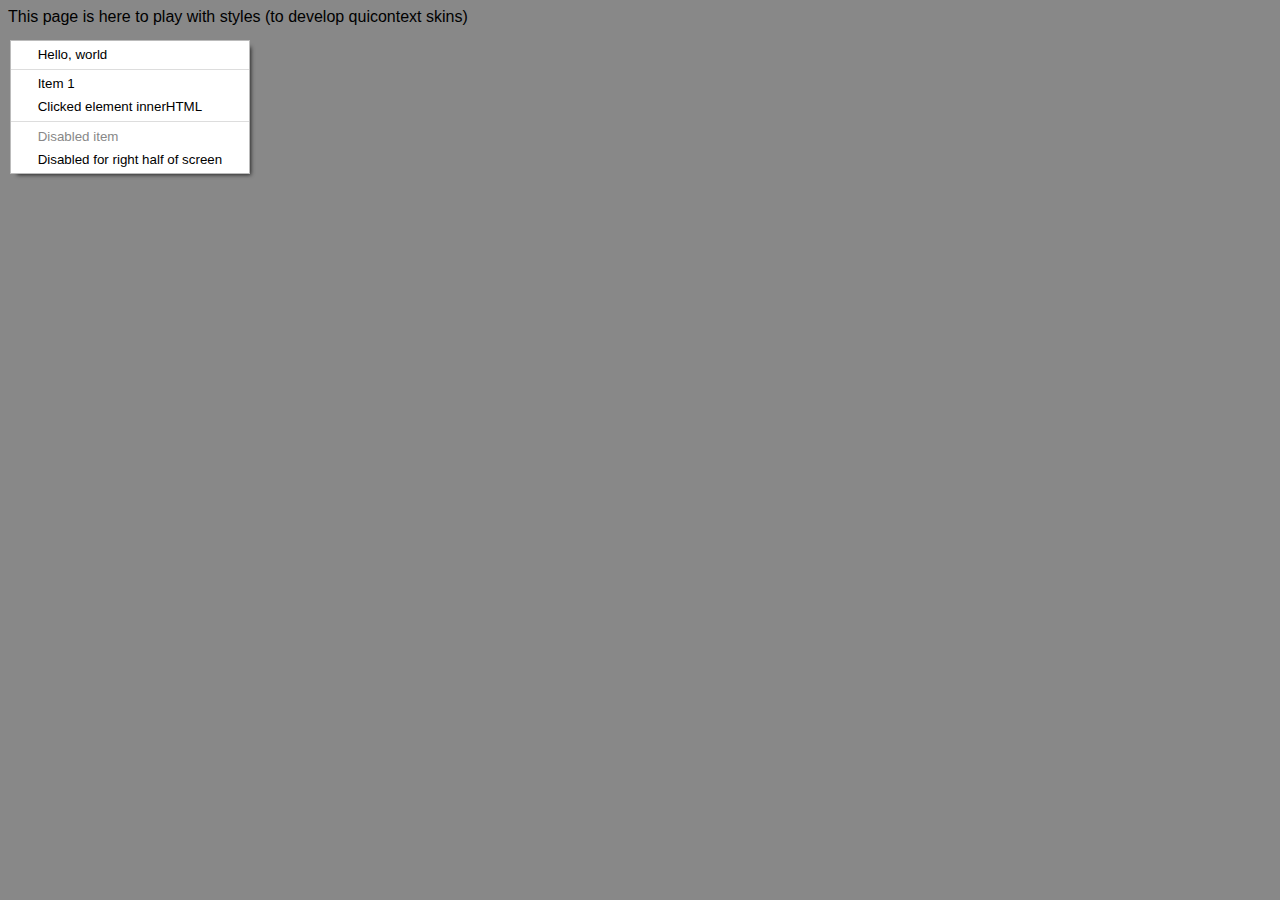
==== less/index.html @ 34cfa793 "Sources moved into to separate folder" ====
<html lang="en">
<head>
    <meta charset="UTF-8">
    <title>Speed Dial</title>
    <link rel="stylesheet" type="text/css" href="../quicontext.css">

    <style type="text/css">
        body {
            background: #888;
            font: medium sans-serif;
        }
    </style>

</head>
<body cz-shortcut-listen="true">

This page is here to play with styles (to develop quicontext skins)

<div id="quicontext" style="display: block; left: 10px; top: 3em;">
    <ul>
        <li menu-item="0" class="clickable">Hello, world</li>
        <li menu-item="1" class="sep"></li>
        <li menu-item="2" class="clickable">Item 1</li>
        <li menu-item="3" class="clickable">Clicked element innerHTML</li>
        <li menu-item="4" class="sep"></li>
        <li menu-item="5" class="disabled">Disabled item</li>
        <li menu-item="6" class="clickable">Disabled for right half of screen</li>
    </ul>
</div>
</body>
</html>
---- quicontext.css ----
#quicontext,
.quicontext {
  position: absolute;
}
#quicontext,
.quicontext,
#quicontext *,
.quicontext * {
  cursor: default;
  -webkit-touch-callout: none;
  -webkit-user-select: none;
  -khtml-user-select: none;
  -moz-user-select: none;
  -ms-user-select: none;
  user-select: none;
}
#quicontext,
.quicontext {
  text-align: left;
  color: #000;
  font: normal 10pt 'Segoe UI', Tahoma, sans-serif;
  background: #fff;
  box-shadow: 0.3em 0.3em 0.3em -0.2em rgba(0, 0, 0, 0.7);
}
#quicontext:before,
.quicontext:before,
#quicontext:after,
.quicontext:after {
  display: block;
  content: '';
  height: 2px;
  border: 1px solid #BBB;
}
#quicontext:before,
.quicontext:before {
  border-bottom: 0;
}
#quicontext:after,
.quicontext:after {
  border-top: 0;
}
#quicontext *,
.quicontext * {
  margin: 0;
  padding: 0;
}
#quicontext ul li.sep,
.quicontext ul li.sep {
  padding: 0.2em 0;
}
#quicontext ul li.sep:after,
.quicontext ul li.sep:after {
  width: 100%;
  height: 1px;
  background: #DDD;
  content: '';
  display: block;
}
#quicontext ul li.disabled,
.quicontext ul li.disabled {
  color: #888;
}
#quicontext ul li,
.quicontext ul li {
  border: 1px solid #BBB;
  border-width: 0 1px;
  cursor: default;
  list-style-type: none;
  padding: 0.3em 2em;
}
#quicontext ul li:hover.clickable,
.quicontext ul li:hover.clickable {
  color: #fff;
  border-color: #4281f4;
  background: #4281f4;
}
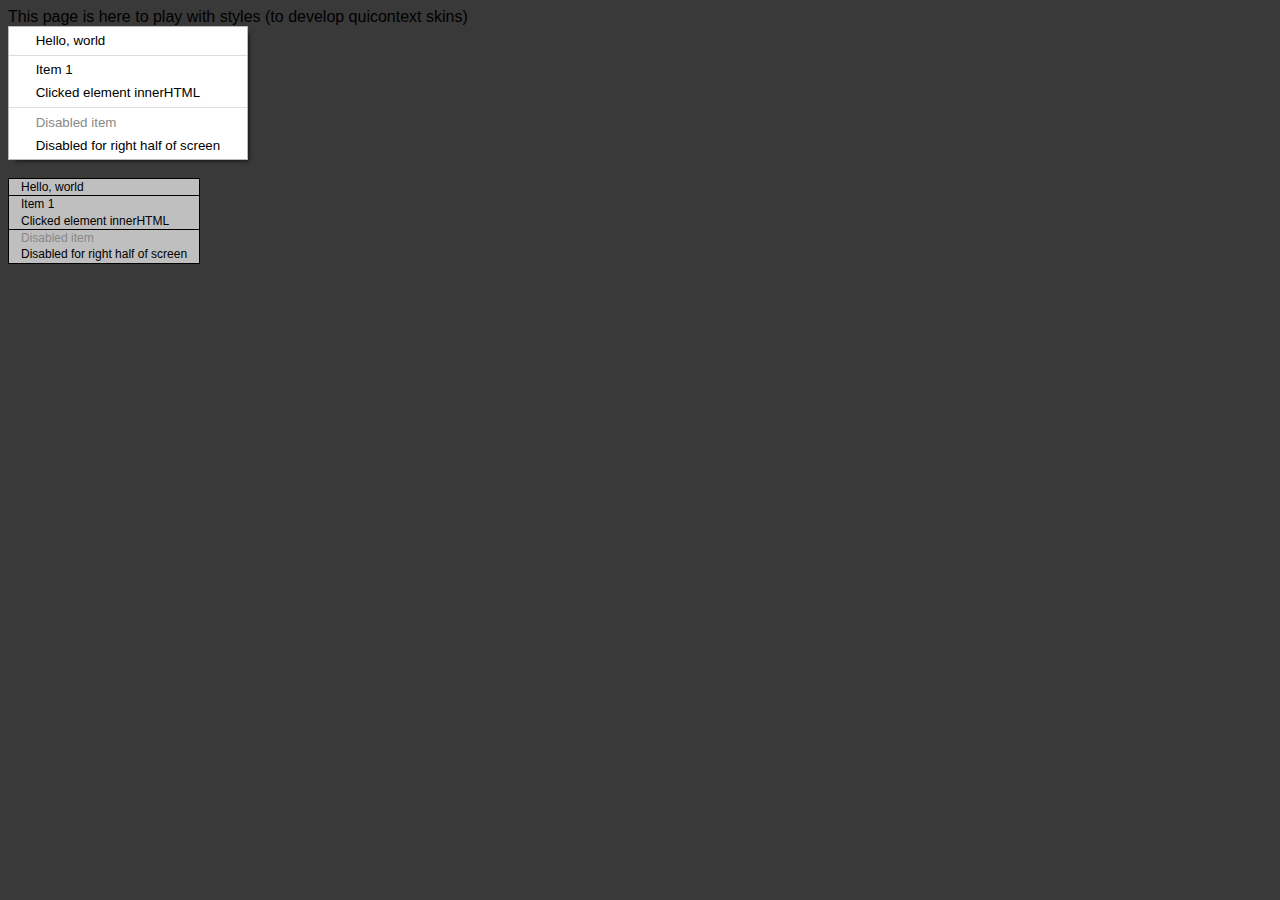
==== commit 3122a4df: "Variables for element class, element id and skin preffix" ====
--- a/less/index.html
+++ b/less/index.html
@@ -6,7 +6,7 @@
 
     <style type="text/css">
         body {
-            background: #888;
+            background: #393939;
             font: medium sans-serif;
         }
     </style>
@@ -14,9 +14,21 @@
 </head>
 <body cz-shortcut-listen="true">
 
-This page is here to play with styles (to develop quicontext skins)
+This page is here to play with styles (to develop quicontext skins)<br/>
 
-<div id="quicontext" style="display: block; left: 10px; top: 3em;">
+<div class="quicontext quicontext_skin_chrome" style="position: static; display: inline-block;">
+    <ul>
+        <li menu-item="0" class="clickable">Hello, world</li>
+        <li menu-item="1" class="sep"></li>
+        <li menu-item="2" class="clickable">Item 1</li>
+        <li menu-item="3" class="clickable">Clicked element innerHTML</li>
+        <li menu-item="4" class="sep"></li>
+        <li menu-item="5" class="disabled">Disabled item</li>
+        <li menu-item="6" class="clickable">Disabled for right half of screen</li>
+    </ul>
+</div>
+<br/><br/>
+<div class="quicontext quicontext_skin_3ds" style="position: static; display: inline-block;">
     <ul>
         <li menu-item="0" class="clickable">Hello, world</li>
         <li menu-item="1" class="sep"></li>
--- a/quicontext.css
+++ b/quicontext.css
@@ -14,63 +14,100 @@
   -ms-user-select: none;
   user-select: none;
 }
-#quicontext,
-.quicontext {
+/* Chrome Style */
+#quicontext.quicontext_skin_chrome,
+.quicontext.quicontext_skin_chrome {
   text-align: left;
   color: #000;
   font: normal 10pt 'Segoe UI', Tahoma, sans-serif;
   background: #fff;
   box-shadow: 0.3em 0.3em 0.3em -0.2em rgba(0, 0, 0, 0.7);
 }
-#quicontext:before,
-.quicontext:before,
-#quicontext:after,
-.quicontext:after {
+#quicontext.quicontext_skin_chrome:before,
+.quicontext.quicontext_skin_chrome:before,
+#quicontext.quicontext_skin_chrome:after,
+.quicontext.quicontext_skin_chrome:after {
   display: block;
   content: '';
   height: 2px;
   border: 1px solid #BBB;
 }
-#quicontext:before,
-.quicontext:before {
+#quicontext.quicontext_skin_chrome:before,
+.quicontext.quicontext_skin_chrome:before {
   border-bottom: 0;
 }
-#quicontext:after,
-.quicontext:after {
+#quicontext.quicontext_skin_chrome:after,
+.quicontext.quicontext_skin_chrome:after {
   border-top: 0;
 }
-#quicontext *,
-.quicontext * {
+#quicontext.quicontext_skin_chrome *,
+.quicontext.quicontext_skin_chrome * {
   margin: 0;
   padding: 0;
 }
-#quicontext ul li.sep,
-.quicontext ul li.sep {
+#quicontext.quicontext_skin_chrome ul li.sep,
+.quicontext.quicontext_skin_chrome ul li.sep {
   padding: 0.2em 0;
 }
-#quicontext ul li.sep:after,
-.quicontext ul li.sep:after {
+#quicontext.quicontext_skin_chrome ul li.sep:after,
+.quicontext.quicontext_skin_chrome ul li.sep:after {
   width: 100%;
   height: 1px;
   background: #DDD;
   content: '';
   display: block;
 }
-#quicontext ul li.disabled,
-.quicontext ul li.disabled {
+#quicontext.quicontext_skin_chrome ul li.disabled,
+.quicontext.quicontext_skin_chrome ul li.disabled {
   color: #888;
 }
-#quicontext ul li,
-.quicontext ul li {
+#quicontext.quicontext_skin_chrome ul li,
+.quicontext.quicontext_skin_chrome ul li {
   border: 1px solid #BBB;
   border-width: 0 1px;
   cursor: default;
   list-style-type: none;
   padding: 0.3em 2em;
 }
-#quicontext ul li:hover.clickable,
-.quicontext ul li:hover.clickable {
+#quicontext.quicontext_skin_chrome ul li:hover.clickable,
+.quicontext.quicontext_skin_chrome ul li:hover.clickable {
   color: #fff;
   border-color: #4281f4;
   background: #4281f4;
 }
+/* 3ds Max Style */
+#quicontext.quicontext_skin_3ds,
+.quicontext.quicontext_skin_3ds {
+  color: #000;
+  background: #BFBFBF;
+  border: 1px solid #000;
+  font: 12px Arial, Helvetica, sans-serif;
+  text-align: left;
+}
+#quicontext.quicontext_skin_3ds,
+.quicontext.quicontext_skin_3ds,
+#quicontext.quicontext_skin_3ds *,
+.quicontext.quicontext_skin_3ds * {
+  margin: 0;
+  padding: 0;
+}
+#quicontext.quicontext_skin_3ds li,
+.quicontext.quicontext_skin_3ds li {
+  list-style-type: none;
+}
+#quicontext.quicontext_skin_3ds li.clickable:hover,
+.quicontext.quicontext_skin_3ds li.clickable:hover {
+  background: #808080;
+}
+#quicontext.quicontext_skin_3ds li.sep,
+.quicontext.quicontext_skin_3ds li.sep {
+  border-top: 1px solid #000;
+}
+#quicontext.quicontext_skin_3ds li.disabled,
+.quicontext.quicontext_skin_3ds li.disabled {
+  color: #888;
+}
+#quicontext.quicontext_skin_3ds li:not(.sep),
+.quicontext.quicontext_skin_3ds li:not(.sep) {
+  padding: 0.1em 1em;
+}
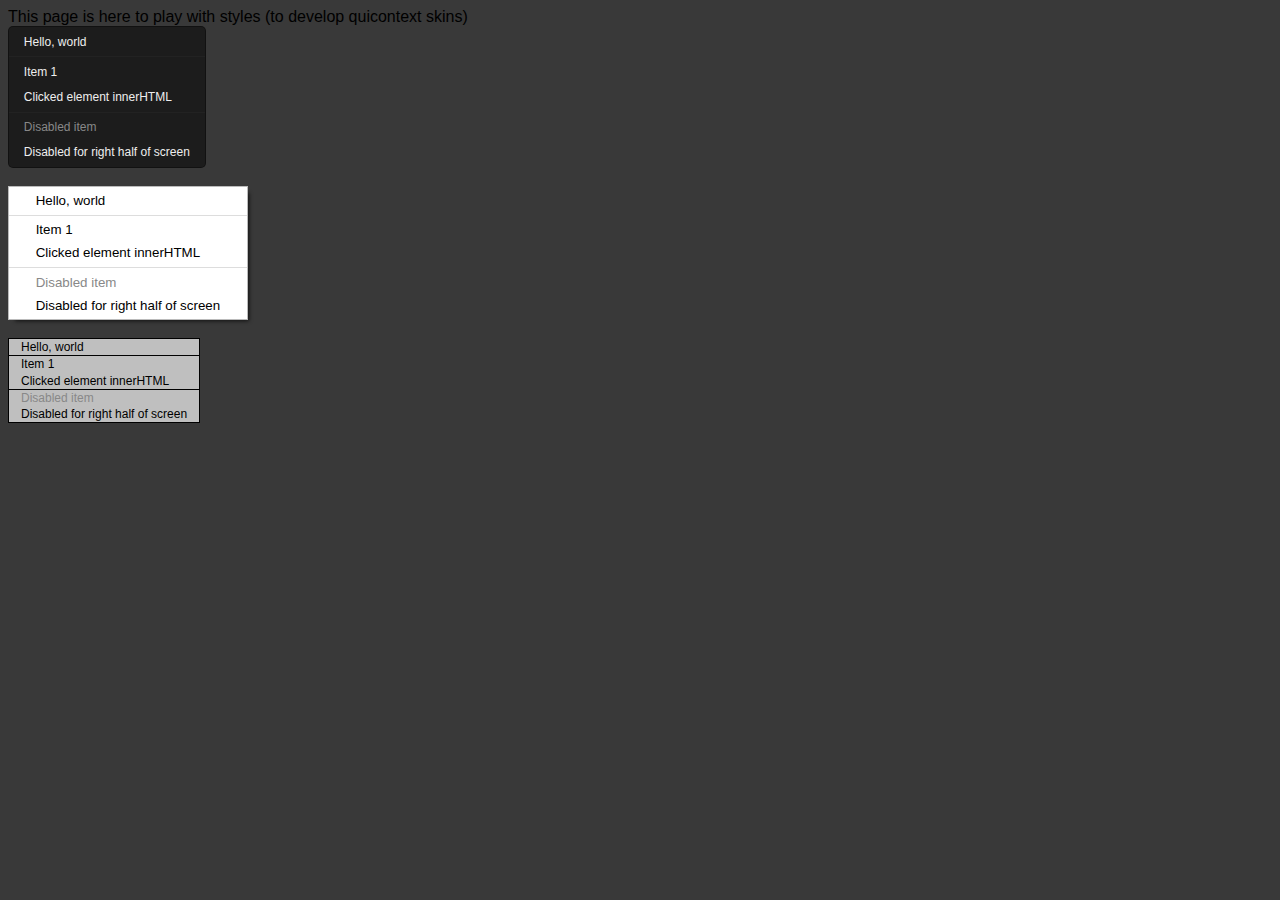
==== commit 29fdc600: "Blender3d Skin" ====
--- a/less/index.html
+++ b/less/index.html
@@ -15,7 +15,18 @@
 <body cz-shortcut-listen="true">
 
 This page is here to play with styles (to develop quicontext skins)<br/>
-
+<div class="quicontext quicontext_skin_blender" style="position: static; display: inline-block;">
+    <ul>
+        <li menu-item="0" class="clickable">Hello, world</li>
+        <li menu-item="1" class="sep"></li>
+        <li menu-item="2" class="clickable">Item 1</li>
+        <li menu-item="3" class="clickable">Clicked element innerHTML</li>
+        <li menu-item="4" class="sep"></li>
+        <li menu-item="5" class="disabled">Disabled item</li>
+        <li menu-item="6" class="clickable">Disabled for right half of screen</li>
+    </ul>
+</div>
+<br/><br/>
 <div class="quicontext quicontext_skin_chrome" style="position: static; display: inline-block;">
     <ul>
         <li menu-item="0" class="clickable">Hello, world</li>
--- a/quicontext.css
+++ b/quicontext.css
@@ -111,3 +111,43 @@
 .quicontext.quicontext_skin_3ds li:not(.sep) {
   padding: 0.1em 1em;
 }
+/* Blender3D Style */
+#quicontext.quicontext_skin_blender,
+.quicontext.quicontext_skin_blender {
+  color: #EEEEEE;
+  background: rgba(0, 0, 0, 0.5);
+  border: 1px solid rgba(0, 0, 0, 0.4);
+  border-radius: 5px;
+  font: 12px Arial, Helvetica, sans-serif;
+  text-align: left;
+}
+#quicontext.quicontext_skin_blender,
+.quicontext.quicontext_skin_blender,
+#quicontext.quicontext_skin_blender *,
+.quicontext.quicontext_skin_blender * {
+  margin: 0;
+  padding: 0;
+}
+#quicontext.quicontext_skin_blender li,
+.quicontext.quicontext_skin_blender li {
+  list-style-type: none;
+}
+#quicontext.quicontext_skin_blender li.clickable:hover,
+.quicontext.quicontext_skin_blender li.clickable:hover {
+  color: #000;
+  background: #77a0e2 linear-gradient(#77a0e2, #5781c2);
+}
+#quicontext.quicontext_skin_blender li.sep,
+.quicontext.quicontext_skin_blender li.sep {
+  border-top: 1px solid #222222;
+}
+#quicontext.quicontext_skin_blender li.disabled,
+.quicontext.quicontext_skin_blender li.disabled {
+  color: #888;
+}
+#quicontext.quicontext_skin_blender li:not(.sep),
+.quicontext.quicontext_skin_blender li:not(.sep) {
+  border-radius: 1px;
+  margin: 4px;
+  padding: 0.3em 0.9em;
+}
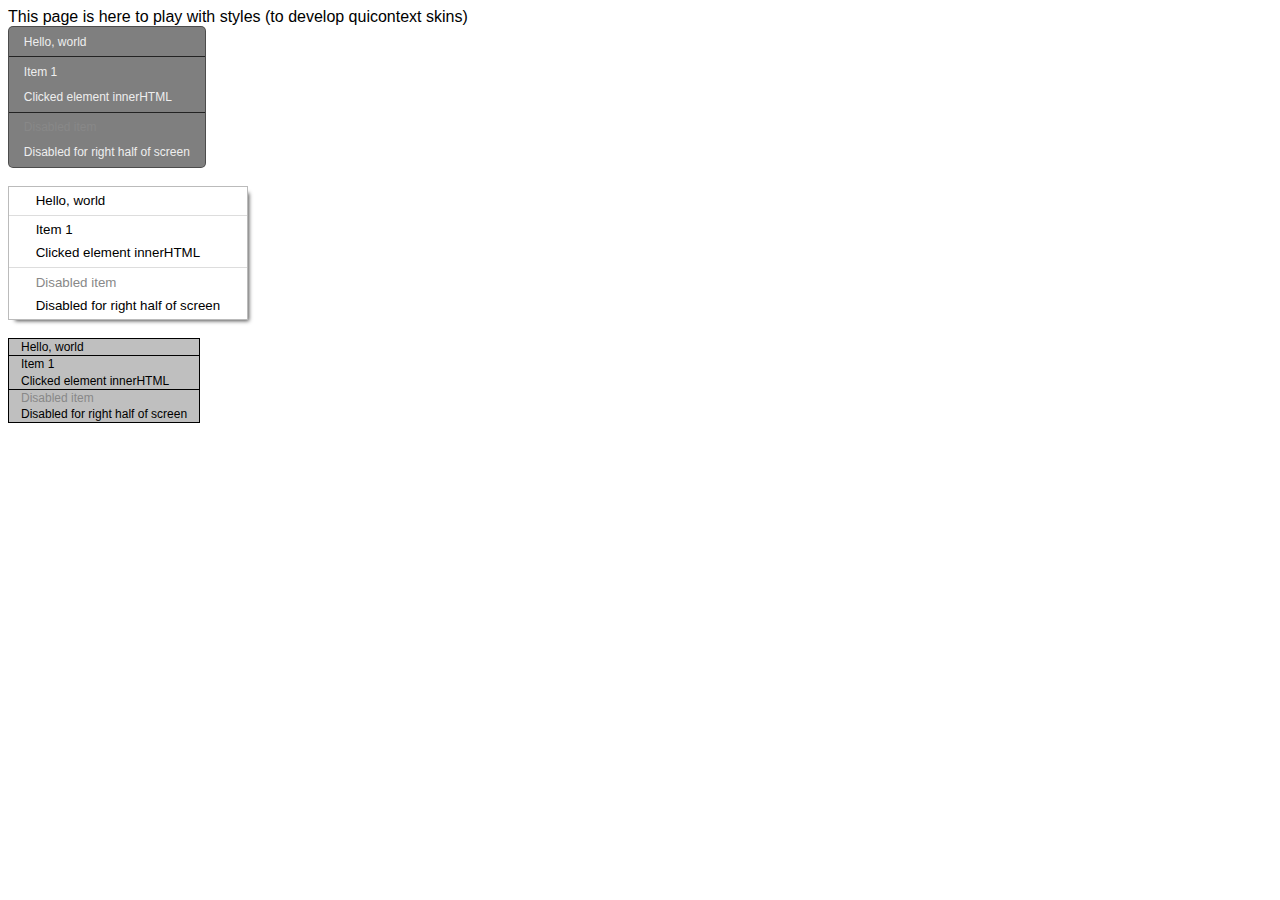
==== commit 4d16d29b: "Added screenshot for skin (big deal X_X)" ====
--- a/less/index.html
+++ b/less/index.html
@@ -6,7 +6,7 @@
 
     <style type="text/css">
         body {
-            background: #393939;
+            background: #fff;
             font: medium sans-serif;
         }
     </style>
